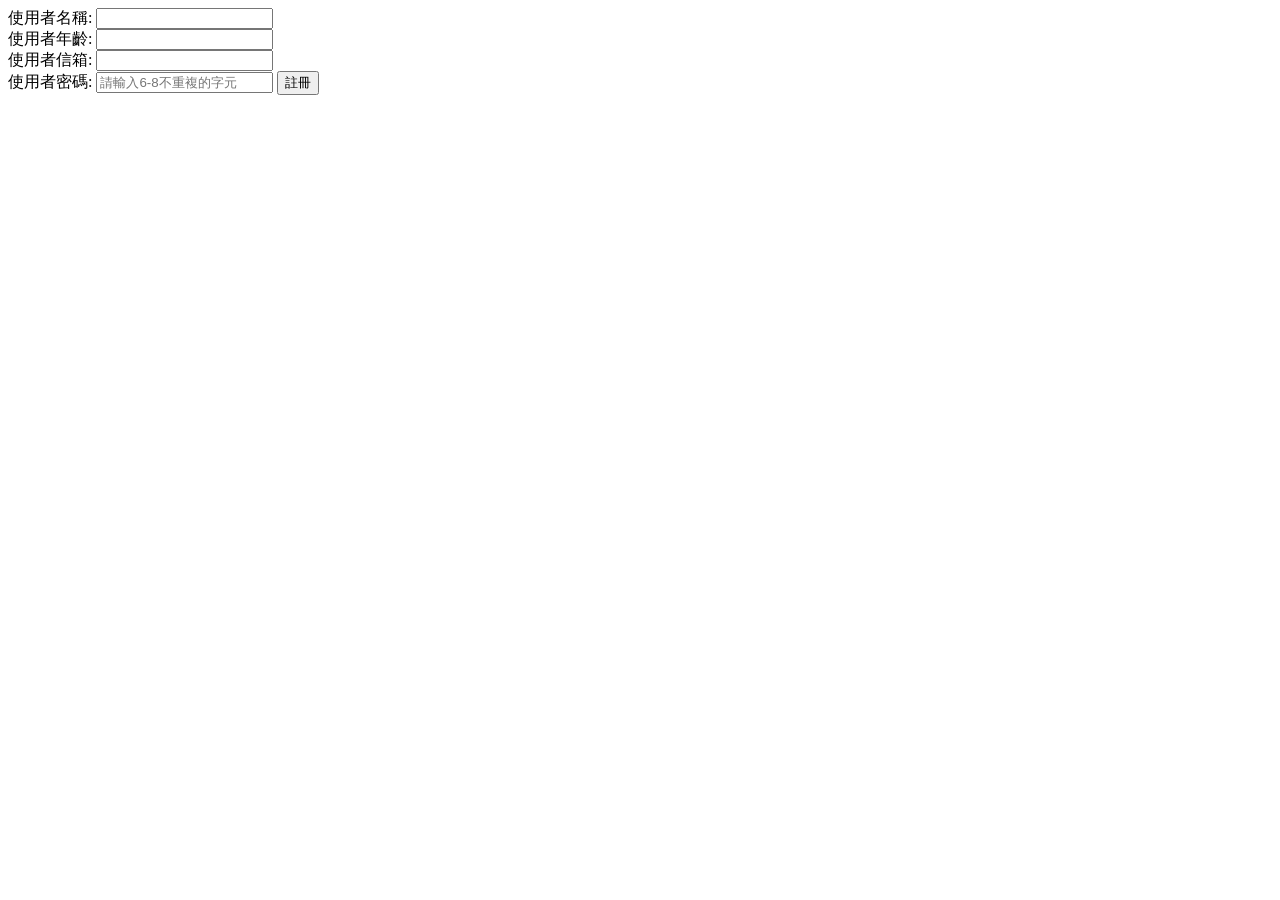
==== form.html @ 0a5a6513 "完成form表單" ====
<!DOCTYPE html>
<html lang="zh-tw">
<head>
    <meta charset="UTF-8">
    <meta name="viewport" content="width=device-width, initial-scale=1.0">
    <title>表單練習</title>
</head>
<body>
    <form action="" method="GET">
        <label for="username">使用者名稱:</label>
        <input required type="text" id="username" name="username">
        <br>
        <label for="age">使用者年齡:</label>
        <input type="number" id="age" name="age">
        <br>
        <label for="email">使用者信箱:</label>
        <input required type="email" id="email" name="email">
        <br>
        <label for="password">使用者密碼:</label>
        <input placeholder="請輸入6-8不重複的字元" type="password" id="password" name="password">
        <button type="submit">註冊</button>


    </form>
</body>
</html>
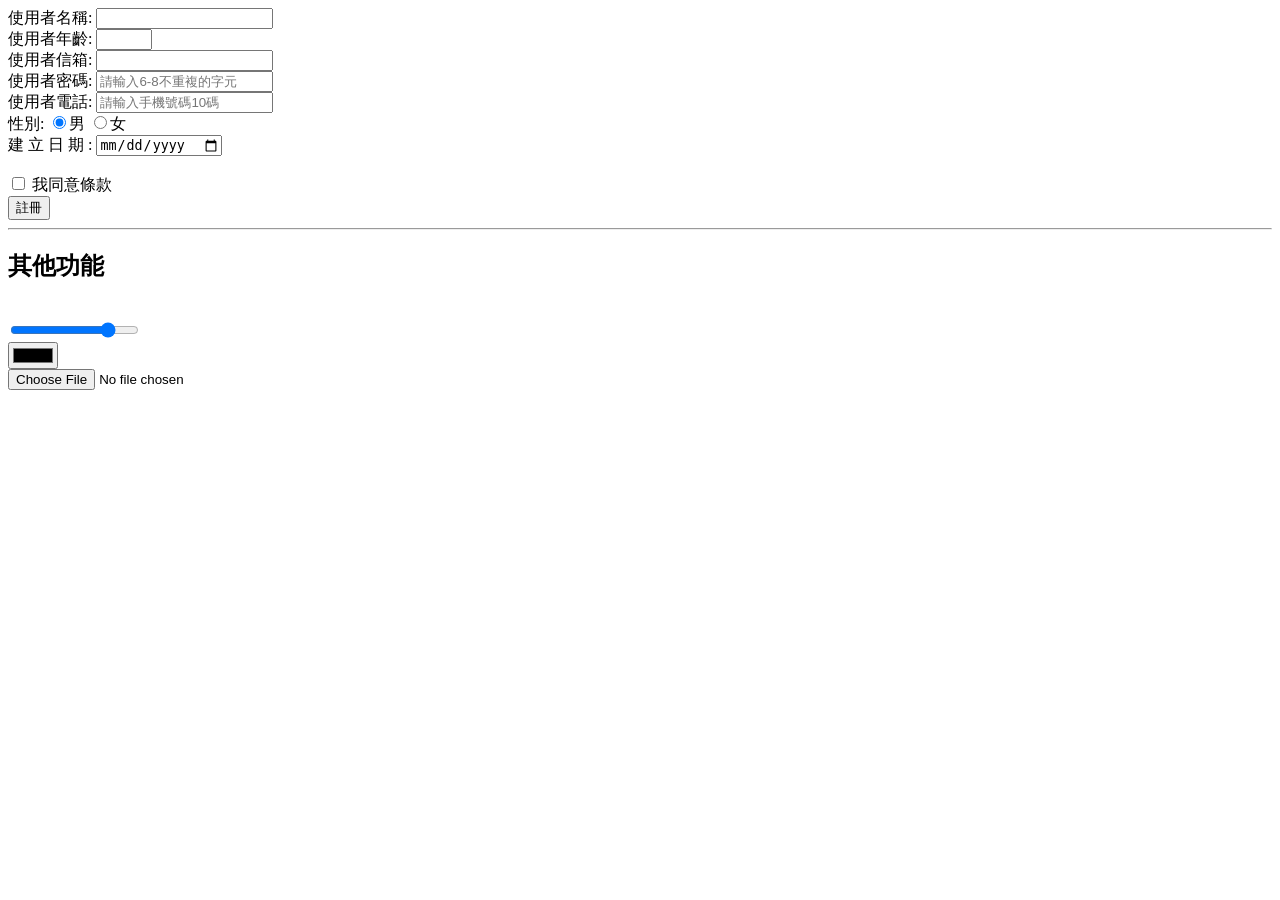
==== commit 0f3b12b3: "新增表單選項" ====
--- a/form.html
+++ b/form.html
@@ -11,14 +11,34 @@
         <input required type="text" id="username" name="username">
         <br>
         <label for="age">使用者年齡:</label>
-        <input type="number" id="age" name="age">
+        <input type="number" id="age" name="age" min="0" max="100">
         <br>
         <label for="email">使用者信箱:</label>
         <input required type="email" id="email" name="email">
         <br>
         <label for="password">使用者密碼:</label>
         <input placeholder="請輸入6-8不重複的字元" type="password" id="password" name="password">
+        <br>
+        <label for="phone">使用者電話:</label>
+        <input placeholder="請輸入手機號碼10碼" type="tel" id="phone" name="phone">
+        <br>
+        <label for="phone">性別:</label>
+        <input type="radio" id="gender" name="gender" value="male" checked>男
+        <input type="radio" id="gender" name="gender" value="female">女   
+        <br>
+        <label for="today">建 立 日 期 :</label>
+        <input type="date">
+        <br><br>
+        <input required type="checkbox" id="agree" name="agree">
+        <label for="agree">我同意條款</label>
+        <br>
         <button type="submit">註冊</button>
+        <hr>
+        <h2>其他功能</h2>
+        <br>
+        <input type="range" min="0" max="100" value="80"><br>
+        <input type="color"><br>
+        <input type="file"><br>
 
 
     </form>
